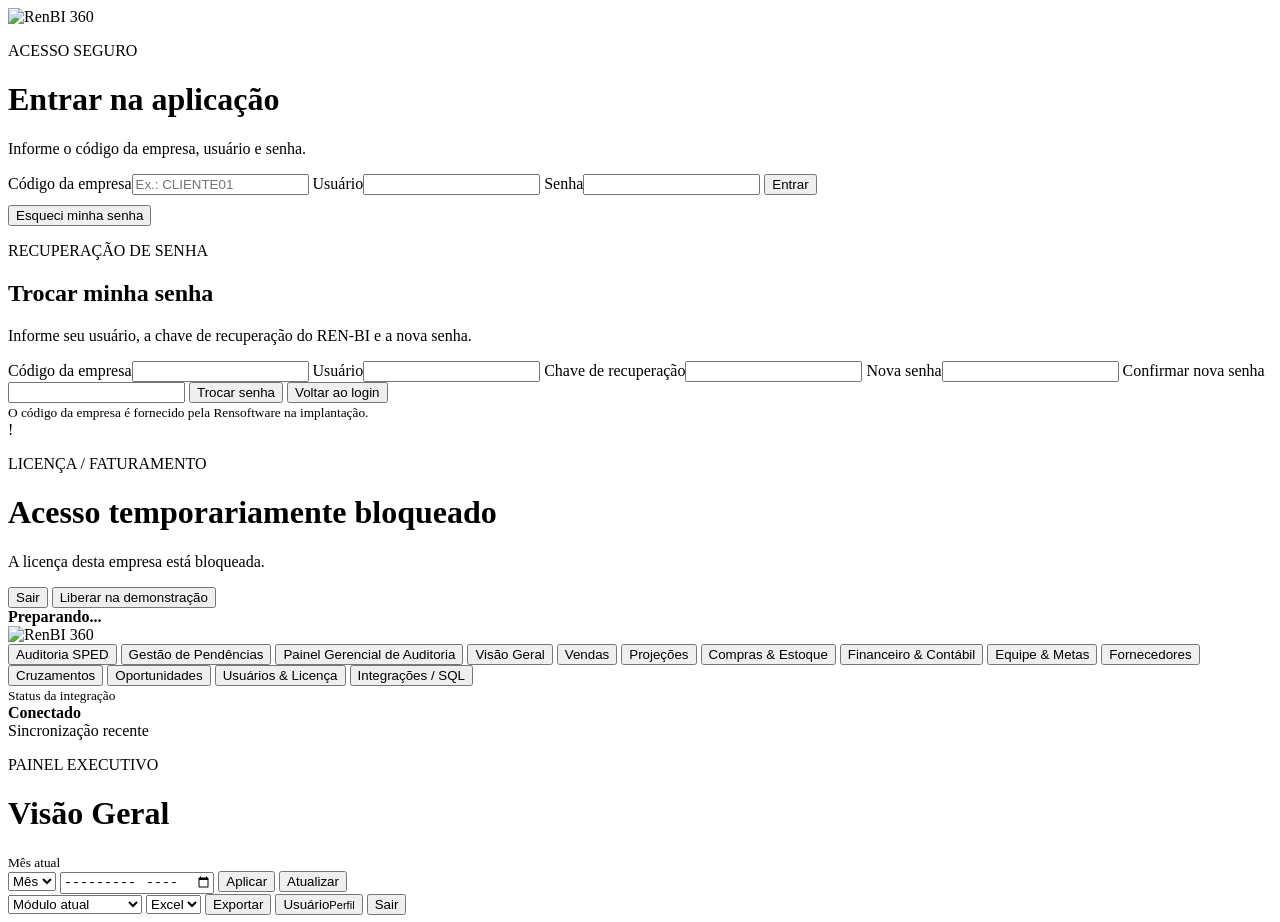
==== index.html @ c33b56b9 "Add files via upload" ====
<!doctype html>
<html lang="pt-BR">
<head>
  <meta charset="utf-8" />
  <meta name="viewport" content="width=device-width, initial-scale=1" />
  <meta name="theme-color" content="#0e2442" />
  <title>REN-BI 360 — Inteligência Gerencial</title>
  <link rel="stylesheet" href="./assets/app.css?v=300" />
  <script src="https://cdn.jsdelivr.net/npm/xlsx@0.18.5/dist/xlsx.full.min.js"></script>
  <script src="https://cdn.jsdelivr.net/npm/jspdf@2.5.1/dist/jspdf.umd.min.js"></script>
  <script src="https://cdn.jsdelivr.net/npm/jspdf-autotable@3.8.4/dist/jspdf.plugin.autotable.min.js"></script>
</head>
<body>
  <div id="loginScreen" class="auth-screen">
    <div class="auth-card">
      <div class="auth-brand"><img class="brand-logo-auth" src="./assets/logo-renbi360.svg" alt="RenBI 360" /></div>
      <p class="eyebrow">ACESSO SEGURO</p>
      <h1>Entrar na aplicação</h1>
      <p class="auth-help">Informe o código da empresa, usuário e senha.</p>
      <form id="loginForm">
        <label>Código da empresa<input id="loginCompany" autocomplete="organization" required placeholder="Ex.: CLIENTE01" /></label>
        <label>Usuário<input id="loginUser" autocomplete="username" required /></label>
        <label>Senha<input id="loginPassword" type="password" autocomplete="current-password" required /></label>
        <button class="primary auth-submit" type="submit">Entrar</button>
      </form>
      <div id="loginError" class="form-error"></div>
      <div id="demoCredentials" class="demo-credentials"></div>
    </div>
  </div>

  <div id="blockedScreen" class="auth-screen blocked-screen hidden">
    <div class="auth-card block-card">
      <div class="block-icon">!</div>
      <p class="eyebrow">LICENÇA / FATURAMENTO</p>
      <h1>Acesso temporariamente bloqueado</h1>
      <p id="blockedMessage" class="auth-help">A licença desta empresa está bloqueada.</p>
      <div id="blockedDetails" class="block-details"></div>
      <div class="form-row block-actions">
        <button id="blockedLogout" class="secondary">Sair</button>
        <button id="demoUnblock" class="primary hidden">Liberar na demonstração</button>
      </div>
    </div>
  </div>

  <div id="loadingOverlay" class="loading-overlay hidden"><div class="spinner"></div><strong id="loadingText">Preparando...</strong></div>

  <div id="appShell" class="app-shell hidden">
    <aside class="sidebar">
      <div class="brand">
        <img class="brand-logo" src="./assets/logo-renbi360.svg" alt="RenBI 360" />
      </div>
      <nav id="nav">
        <button class="nav-item" data-page="sped">Auditoria SPED</button>
        <button class="nav-item" data-page="sped_pendencias">Gestão de Pendências</button>
        <button class="nav-item" data-page="sped_painel">Painel Gerencial de Auditoria</button>
        <button class="nav-item active" data-page="overview">Visão Geral</button>
        <button class="nav-item" data-page="sales">Vendas</button>
        <button class="nav-item" data-page="projections">Projeções</button>
        <button class="nav-item" data-page="inventory">Compras & Estoque</button>
        <button class="nav-item" data-page="finance">Financeiro & Contábil</button>
        <button class="nav-item" data-page="team">Equipe & Metas</button>
        <button class="nav-item" data-page="suppliers">Fornecedores</button>
        <button class="nav-item" data-page="analytics">Cruzamentos</button>
        <button class="nav-item" data-page="market">Oportunidades</button>
        <button class="nav-item" data-page="users">Usuários & Licença</button>
        <button class="nav-item" data-page="integration">Integrações / SQL</button>
      </nav>
      <div class="side-note">
        <small>Status da integração</small>
        <div class="status-row"><span class="status-dot"></span><strong id="syncStatus">Conectado</strong></div>
        <span id="syncDetail">Sincronização recente</span>
      </div>
    </aside>

    <main>
      <header class="topbar">
        <div class="title-area">
          <p class="eyebrow">PAINEL EXECUTIVO</p>
          <h1 id="pageTitle">Visão Geral</h1>
          <small id="filterSummary">Mês atual</small>
        </div>
        <div class="top-actions-wrap">
          <div class="top-actions filter-actions">
            <select id="granularitySelect" aria-label="Granularidade">
              <option value="day">Dia</option>
              <option value="month" selected>Mês</option>
              <option value="year">Ano</option>
            </select>
            <input id="referenceInput" type="month" aria-label="Referência" />
            <button class="secondary" id="applyFilterBtn">Aplicar</button>
            <button class="secondary" id="refreshBtn">Atualizar</button>
          </div>
          <div class="top-actions export-actions">
            <select id="exportScope" aria-label="Escopo da exportação"><option value="current">Módulo atual</option><option value="all">Todos os relatórios</option></select>
            <select id="exportFormat" aria-label="Formato"><option value="xlsx">Excel</option><option value="pdf">PDF</option></select>
            <button class="primary" id="exportBtn">Exportar</button>
            <button class="user-chip" id="userMenuBtn"><span id="userName">Usuário</span><small id="userRole">Perfil</small></button>
            <button class="secondary" id="logoutBtn">Sair</button>
          </div>
        </div>
      </header>
      <section id="content" class="content"></section>
    </main>
  </div>
  <script src="./config.js?v=510"></script>
  <script src="./data-manifest.js"></script>
  <script src="./assets/app.js?v=4991"></script>
</body>
</html>
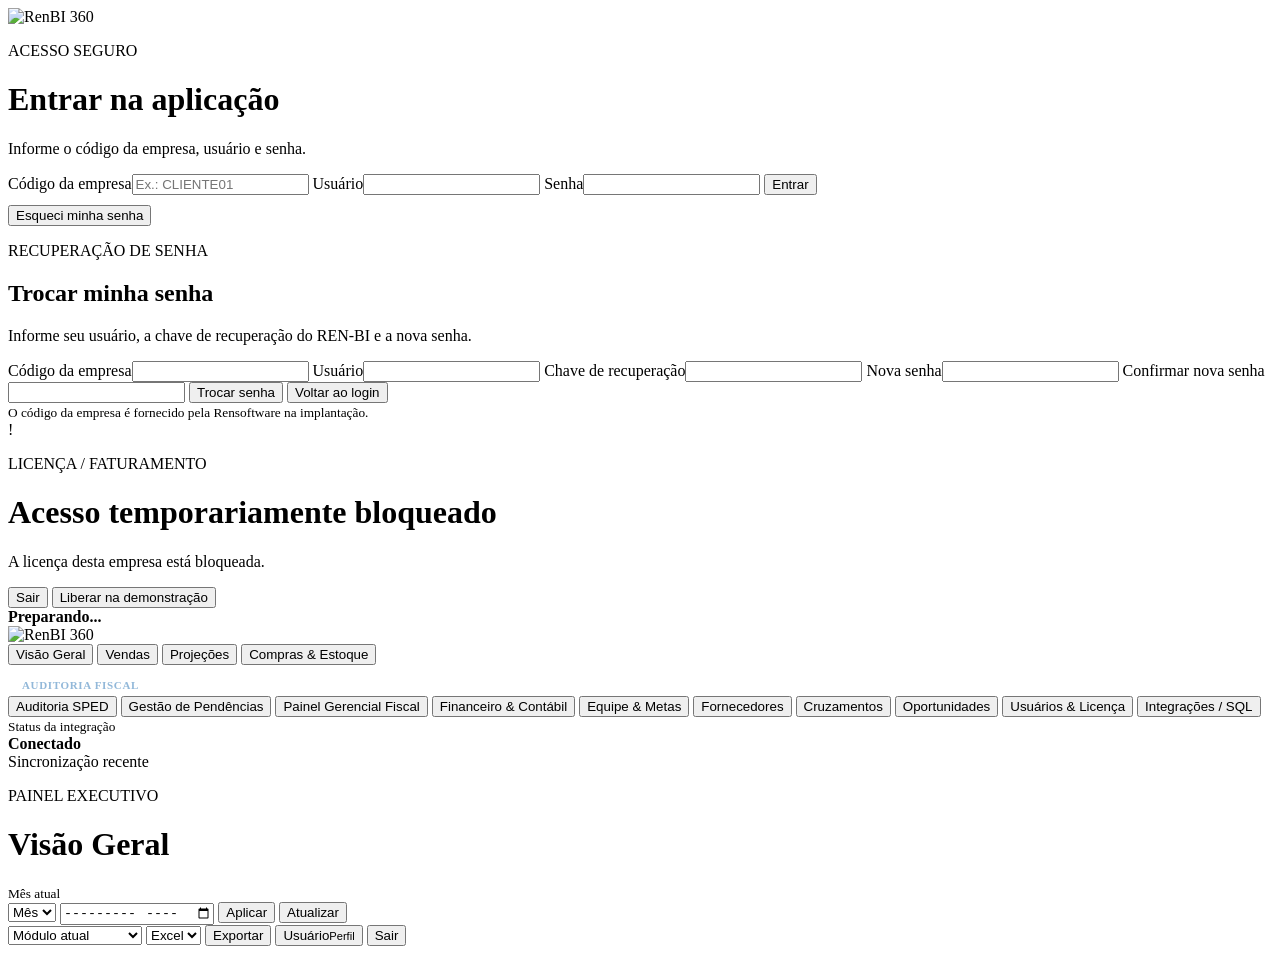
==== commit 90f613f2: "Add files via upload" ====
--- a/index.html
+++ b/index.html
@@ -50,13 +50,14 @@
         <img class="brand-logo" src="./assets/logo-renbi360.svg" alt="RenBI 360" />
       </div>
       <nav id="nav">
-        <button class="nav-item" data-page="sped">Auditoria SPED</button>
-        <button class="nav-item" data-page="sped_pendencias">Gestão de Pendências</button>
-        <button class="nav-item" data-page="sped_painel">Painel Gerencial de Auditoria</button>
         <button class="nav-item active" data-page="overview">Visão Geral</button>
         <button class="nav-item" data-page="sales">Vendas</button>
         <button class="nav-item" data-page="projections">Projeções</button>
         <button class="nav-item" data-page="inventory">Compras & Estoque</button>
+        <div class="renbi-fiscal-group" style="padding:14px 14px 5px;font-size:11px;letter-spacing:.06em;color:#92b8d9;font-weight:700" aria-label="Área fiscal">AUDITORIA FISCAL</div>
+        <button class="nav-item" data-page="sped">Auditoria SPED</button>
+        <button class="nav-item" data-page="sped_pendencias">Gestão de Pendências</button>
+        <button class="nav-item" data-page="sped_painel">Painel Gerencial Fiscal</button>
         <button class="nav-item" data-page="finance">Financeiro & Contábil</button>
         <button class="nav-item" data-page="team">Equipe & Metas</button>
         <button class="nav-item" data-page="suppliers">Fornecedores</button>
@@ -104,6 +105,6 @@
   </div>
   <script src="./config.js?v=510"></script>
   <script src="./data-manifest.js"></script>
-  <script src="./assets/app.js?v=4991"></script>
+  <script src="./assets/app.js?v=4992"></script>
 </body>
 </html>
